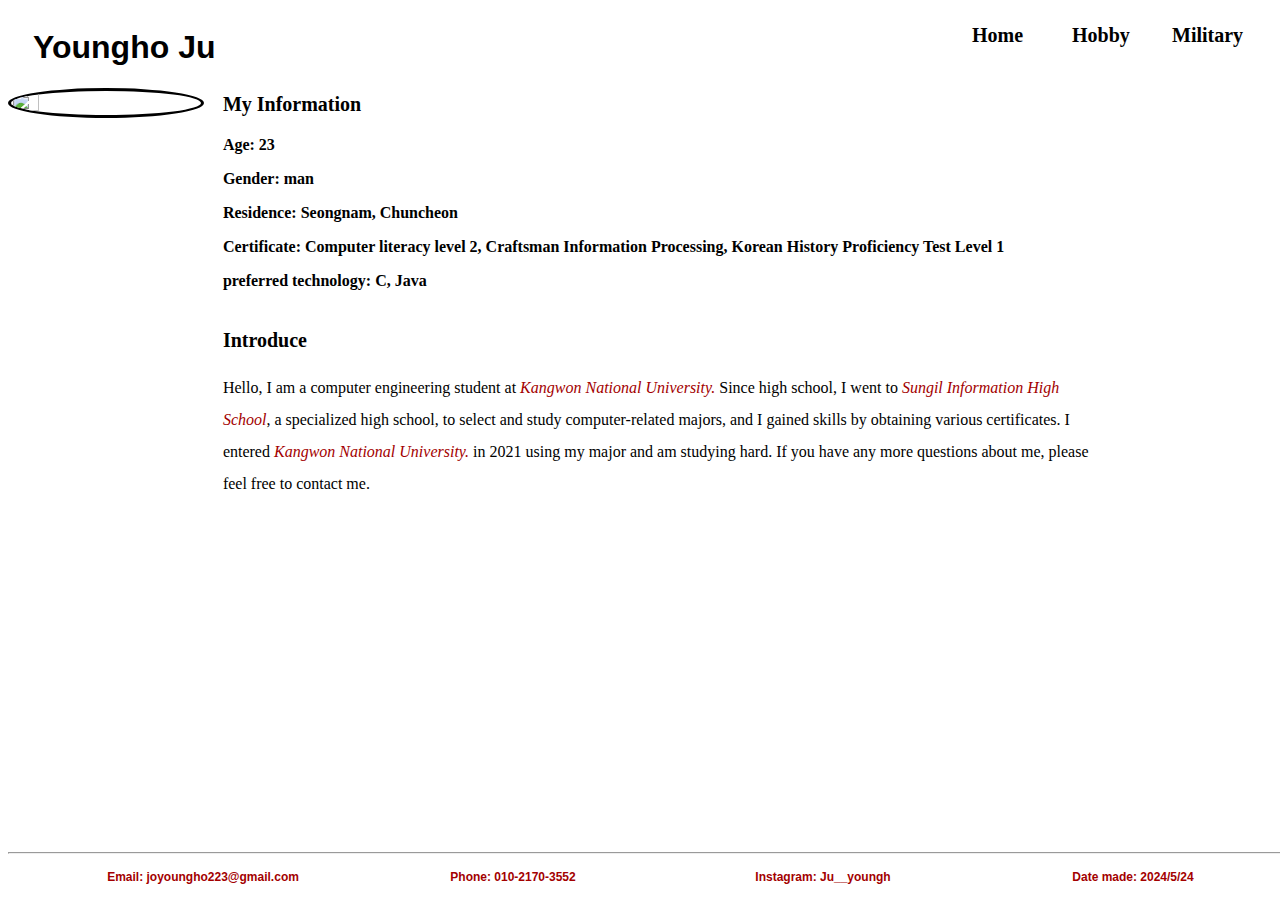
==== Youngho.html @ 3c408c11 "Add files via upload" ====
<!DOCTYPE html>
<html lang="en">
<head>
    <meta charset="UTF-8">
    <meta name="viewport" content="user-scalable=no, initial-scale=1, maximum-scale=1">
    <title>Youngho</title>
    <script src="https://code.jquery.com/jquery-3.7.1.js" integrity="sha256-eKhayi8LEQwp4NKxN+CfCh+3qOVUtJn3QNZ0TciWLP4=" crossorigin="anonymous"></script>
    <script src="HoJs.js"></script>
    <link rel="stylesheet" href="HoStyle.css">
    
</head>
<body>
    <div id="Home" class="Block">
        <header>
            <h1 id="title"><a href="Youngho.html">Youngho Ju</a></h1>
            <nav>
                <ul class="nav">
                    <li class="nav-item" id="home"><a href="#Home">Home</a></li>
                    <li class="nav-item" id="hobby"><a href="#Hobby">Hobby</a></li>
                    <li class="nav-item" id="mili"><a href="#Military">Military</a></li>
                </ul>
            </nav>
        </header>
        <section>
            <div id="profil">
                <img src="profil.jpg" alt="" id="Homeimg">
                <p class="intro" id="introm"><b>My Information</b></p>
                <p class="intro"><b>Age: 23</b></p>
                <p class="intro"><b>Gender: man</b></p>
                <p class="intro"><b>Residence: Seongnam, Chuncheon</b></p>
                <p class="intro"><b>Certificate: Computer literacy level 2, Craftsman Information Processing, 
                 Korean History Proficiency Test Level 1</b></p>
                <p class="intro"><b>preferred technology: C, Java</b></p>
        </div>
        <br>
        <p class="intro" id="introm"><b>Introduce</b></p>
        <p class="intro" id="introtext">Hello, I am a computer engineering student at 
            <em><a href="https://wwwk.kangwon.ac.kr/www/index.do">Kangwon National University. </a></em>
            Since high school, I went to <em><a href="https://sungili-h.goesn.kr/sungili-h/main.do">Sungil Information High School</a></em>, 
            a specialized high school, to select and study 
            computer-related majors, and I gained skills 
            by obtaining various certificates. I entered 
            <em><a href="https://wwwk.kangwon.ac.kr/www/index.do">Kangwon National University. </a></em> 
            in 2021 using my major and am studying hard. 
            If you have any more questions about me, 
            please feel free to contact me.</p>
        </section>
        <footer class="Homefooter">
            <hr>
            <ul>
                <li id="email" class="footer-item">Email: <a href="mailto:joyoungho223@gmail.com">joyoungho223@gmail.com</a></li>
                <li id="phone-number"class="footer-item">Phone: 010-2170-3552</li>
                <li class="footer-item">Instagram: <a href="https://www.instagram.com/ju__youngh/">Ju__youngh</a></li>
                <li class="footer-item">Date made: 2024/5/24</li>
            </ul>
        </footer>
    </div>

    <div id="Hobby" class="None">
        <header>
            <h1 id="title"><a href="Youngho.html">Youngho Ju</a></h1>
            <nav>
                <ul class="nav">
                    <li class="nav-item" id="home"><a href="#Home">Home</a></li>
                    <li class="nav-item" id="hobby"><a href="#Hobby">Hobby</a></li>
                    <li class="nav-item" id="mili"><a href="#Military">Military</a></li>
                </ul>
            </nav>
        </header>
        <section id="Hobby_main">
            <h2>My Hobby</h2>
            <p>Introducing my favorite hobbies.</p>
            <hr>
            <div id="Hobby1">
                <h3>1. Guitar</h3>
                <p id="Hobytext">I like playing the guitar and covering various songs. 
                I also play the electric guitar and participate in the 
                'RMPC' band club, the school's central club.</p>
                <img src="Guitar1.jpg" alt="guitar" id="Guitar1">
                <video controls="controls" width="20%" height="15%" id="Hobbyvideo">
                <source src="Guitar2.mp4" type="video/mp4">
                </video>
            </div>
            <div id="Hobby2">
                <h3>2. Travel</h3>
                <p id="Hobytext">I like to go around many places, explore new places, 
                    and come into contact with different cultures. 
                    Traveling is more than just about visiting new places, 
                    it is an opportunity to broaden your horizons and 
                    learn different perspectives. 
                    Also, traveling can relieve stress 
                    and take new inspiration from daily life.</p>
                    <img src="Travel1.webp" alt="Travel" id="Travel1">
                    <img src="Travel2.jpg" alt="Travel" id="Travel2">
                </div>
            <div id="Hobby3">
                <h3>3. Game</h3>
                <p id="Hobytext">I enjoy various genres of games to relieve my stress. 
                    Especially, I like RPG and AOS. I often play games with 
                    my friends, and it's nice to have many opportunities to 
                    increase cooperation and learn teamwork through games. 
                    My favorite games are <em><a href="https://www.leagueoflegends.com/ko-kr/">League of Legends</a></em>, 
                    an Aos game, and <em><a href="https://lostark.game.onstove.com/Main">Lost Ark</a></em>, an RPG game.</p>
                <img src="LostArk.jpg" alt="Game" id="Game1">
                <img src="League.png" alt="Game" id="Game2">
            </div>
        </section>
        <footer class="Hobbyfooter">
            <hr>
            <ul>
                <li id="email" class="footer-item"><a href="mailto:joyoungho223@gmail.com">Email: joyoungho223@gmail.com</a></li>
                <li id="phone-number"class="footer-item">Phone: 010-2170-3552</li>
                <li class="footer-item"><a href="https://www.instagram.com/ju__youngh/">Instagram: Ju__youngh</a></li>
                <li class="footer-item">Date made: 2024/5/24</li>
            </ul>
        </footer>
    </div>
    <div id="Military" class="None">
        <header>
            <h1 id="title"><a href="Youngho.html">Youngho Ju</a></h1>
            <nav>
                <ul class="nav">
                    <li class="nav-item" id="home"><a href="#Home">Home</a></li>
                    <li class="nav-item" id="hobby"><a href="#Hobby">Hobby</a></li>
                    <li class="nav-item" id="mili"><a href="#">Military</a></li>
                </ul>
            </nav>
        </header>
        <section>
            <div id="Mili">
            <h2>Military Experience</h2>
            <img src="MilitaryMain.jpg" alt="Military" id="MilitaryMain">
            <p id="Militext">Introducing my military experience. On this page, I would like to 
                introduce the teamwork I learned through military service, the physical and 
                mental strength I gained through various training, and the knowledge 
                I gained while learning military equipment and techniques. These experiences 
                have had a huge impact on my life, and the lessons and growth 
                I have gained from them have made me a better person.</p>
            </div>
            <br><hr><br>
            <div id="Mili">
                <img src="Military1.jpg" alt="Military" id="Military1">
                <div id="Mili_left">
                <h3>1. Military specialty</h3>
                <p>While serving as a driver, I had the opportunity to drive a variety of military vehicles. 
                    As a towed howitzer driver, I was mainly responsible for vehicles that could be towed, 
                    and in addition to driving, I was able to learn various skills for vehicle 
                    maintenance, management, and safe operation.</p>
                <p>In addition, I served as a PX soldier and chaplain as a second specialty. 
                    I was able to learn responsibility and service spirit through tasks such as 
                    product management, inventory tracking, sales and customer service, 
                    church religious events, and facility management. Additionally, I was able to improve 
                    my interpersonal skills through communicating with a variety of people.</p>
                </div>
            </div>
            <br><br>
            <div id="Mili">
                <img src="Military2.jpg" alt="Military" id="Military2">
                <div id="Mili_right">
                <h3>2. Training experience</h3>
                <p>Training as a towed howitzer operator was very intense and systematic. 
                    we were mainly trained to tow cannons and learn artillery tactics. Through this, 
                    I was able to drive and gain a deep understanding of the importance of vehicle 
                    operation in complex military operations, additionally acquire skills as an artilleryman, 
                    and learn coping skills in tactical situations. Towed artillery training requires 
                    teamwork and precision, which are directly related to survival on the battlefield.</p>
                </div>
            </div>
            <br><br>
            <div id="Mili">
                <img src="Military3.webp" alt="Military" id="Military3">
                <div id="Mili_left">
                <h3>3. Military service period</h3>
                <p>I learned a lot while serving in the military. Military life opened up a new world 
                    to me, and I experienced many challenges and growth in the process. 
                    Living and training with colleagues from different backgrounds taught me how to 
                    cooperate and rely on each other. Additionally, there were many opportunities to 
                    demonstrate leadership while carrying out various military operations. These 
                    experiences developed my patience and perseverance, improved my problem-solving 
                    and coping skills, and became a valuable foundation for my life.</p>
                </div>
            </div>
            <br>
        </section>
        <footer class="Hobbyfooter">
            <hr>
            <ul>
                <li id="email" class="footer-item"><a href="mailto:joyoungho223@gmail.com">Email: joyoungho223@gmail.com</a></li>
                <li id="phone-number"class="footer-item">Phone: 010-2170-3552</li>
                <li class="footer-item"><a href="https://www.instagram.com/ju__youngh/">Instagram: Ju__youngh</a></li>
                <li class="footer-item">Date made: 2024/5/24</li>
            </ul>
        </footer>
    </div>
</body>
</html>
---- HoStyle.css ----
.None{display: none;}
.Block{display: block;}

header a{
    text-decoration: none;
    color: black;
    text-align: center;
}
header a:active{color:gray;}
header{overflow: hidden;}

ul{overflow: hidden; list-style: none;}
li{float: left; padding: 0; margin: 0;}

.nav{float: right;}
.nav-item{width: 100px;}
.nav-item{
    font-size: 20px;
    font-weight: bold;
    font-family: math;}

#profil{overflow: hidden;}
#title{float: left; font-family: sans-serif; padding-left: 25px;}
#Homeimg{
    width: 15%; height: 15%;
    border: 3px solid black;
    border-radius: 50%;
    float:  left;}

#introm{margin-top: 5px; font-size: 20px;}
.intro{padding-left: 17%; width: 80%;}
#introtext{line-height: 200%; width: 70%;}

section a{
    text-decoration: none;
    color: #a30000;
    text-align: center;}
section a:active{color:#800020;}

footer a{
    text-decoration: none;
    color: #a30000;
    text-align: center;}
footer a:active{color:#800020;}

.Homefooter{
    text-align: center;
    background-color: white;
    width: 100%;
    bottom: 0px;
    color: #a30000;
    position: fixed;
}
.Hobbyfooter{
    text-align: center;
    background-color: white;
    width: 100%;
    bottom: 0px;
    color: #a30000;
}
.footer-item{
    width: 25%;
    font-weight: bold;
    font-family: sans-serif;
    font-size: 75%;
}

#Hobby_main{padding-left: 5%;}
#Travel1{
    width: 25%;
    height: 25%;
    border: 3px solid black;
    border-radius: 30px;
}
#Travel2{
    width: 44%;
    height: 44%;
    border: 3px solid black;
    border-radius: 30px;
    margin-left: 30px;
}
#Guitar1{
    width: 47%;
    height: 47%;
    border: 3px solid black;
    border-radius: 30px;
}
#Hobbyvideo{
    border: 3px solid black;
    margin-left: 30px;
    border-radius: 30px;
}
#Game1{
    width: 23%;
    height: 23%;
    border: 3px solid black;
    border-radius: 30px;
}
#Game2{
    width: 40%;
    height: 40%;
    border: 3px solid black;
    margin-left: 50px;
    border-radius: 30px;
}
#Hobby3{margin-bottom: 50px;}
#Hobytext{width: 80%;}


#Mili{
    overflow: hidden;
    width: 90%;
    margin-left: 5%;
}
#MilitaryMain{
    width: 20%;
    height: 20%;
    margin-left: 2%;
    border: 3px solid black;
    border-radius: 50%;
    float:  left;
}
#Militext{
    margin-top: 2.5%;
    margin-left: 27%;
    width: 50%;
    line-height: 200%;
}
#Mili_right{margin-left: 33%;}
#Mili_left p{margin-left: 3%;}
#Mili_right p{margin-left: 3%;}

#Military1{
    width: 18%;
    height: 18%;
    margin-right: 4%;
    float: right;
    border-radius: 20px;
}
#Military2{
    width: 30%;
    height: 30%;
    float: left;
    border-radius: 15px;
}
#Military3{
    width: 18%;
    height: 18%;
    margin-right: 4%;
    float: right;
    border-radius: 10px;
}

@media screen and (max-width:767px) {
    .intro{font-size: 75%;}
    #introm{font-size: 15px;} 
    .footer-item{font-size: 8px;}
    #Hobby p{font-size: 12px;}
    #Hobby h2{font-size: 20px;}
    #Military p{font-size: 10px;}
    #Military h2{font-size: 20px;}
}
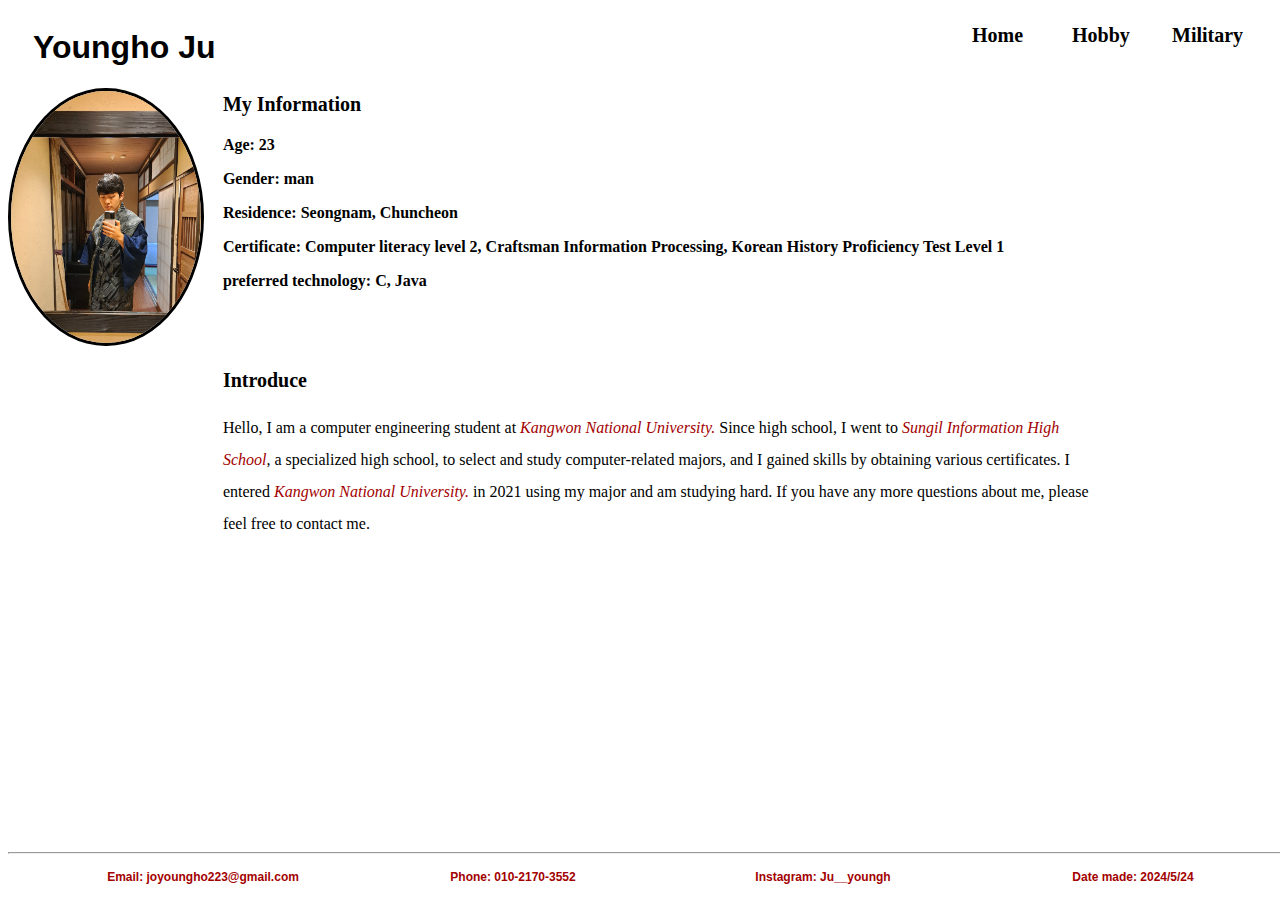
==== commit 7a249d28: "Update and rename index.html to Youngho.html" ====
--- a/Youngho.html
+++ b/Youngho.html
@@ -193,4 +193,4 @@
         </footer>
     </div>
 </body>
-</html>+</html>
